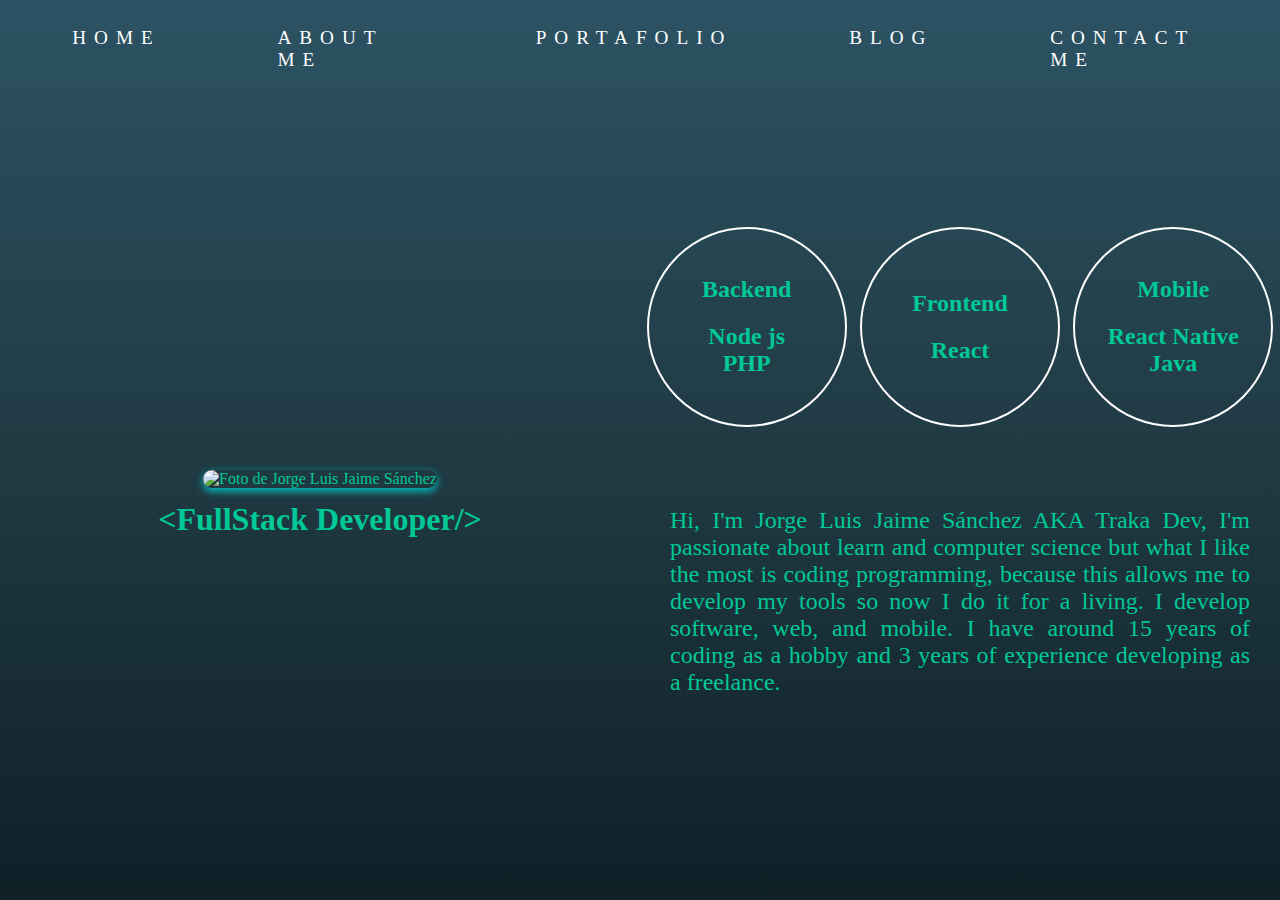
==== index.html @ a0f22844 "index title updated" ====
<!DOCTYPE html>
<html lang="en">

<head>
    <meta charset="UTF-8">
    <meta http-equiv="X-UA-Compatible" content="IE=edge">
    <meta name="viewport" content="width=device-width, initial-scale=1.0">
    <link rel="stylesheet" href="styles.css">
    <script src="https://kit.fontawesome.com/dfcb599bc7.js" crossorigin="anonymous"></script>
    <title>Traka Dev</title>
</head>

<body>
    <nav>
        <div class="btn from-right">HOME</div>
        <div class="btn from-right">ABOUT ME</div>
        <div class="btn from-right">PORTAFOLIO</div>
        <div class="btn from-right">BLOG</div>
        <div class="btn from-right">CONTACT ME</div>
    </nav>
    <div class="container">
        <header>
            <img src="/img/selfie400x400.jpg" alt="Foto de Jorge Luis Jaime Sánchez">
            <h1>&lt;FullStack Developer/&gt;</h1>
            <div class="iconos__header">
                <a href="#"><i class="fab fa-facebook"></i></a>
                <a href="#"><i class="fab fa-twitter"></i></a>
                <a href="#"><i class="fab fa-github"></i></a>
                <a href="#"><i class="fab fa-linkedin"></i></a>
            </div>
        </header>
        <main>
            <div class="skills_container">
                <article class="circle skills">
                    <h2>Backend</h2>
                    <h2>Node js<br>PHP</h2>
                </article>
                <article class="circle skills">
                    <h2>Frontend</h2>
                    <h2>React</h2>
                </article>
                <article class="circle skills">
                    <h2>Mobile</h2>
                    <h2>React Native<br>Java</h2>
                </article>
            </div>
            <div class="about_me_container">
                <p>
                    Hi, I'm Jorge Luis Jaime Sánchez AKA Traka Dev, I'm passionate about learn and computer science but what I like the most is coding programming, because this allows me to develop my tools so now I do it for a living. I develop software, web, and mobile.
                    I have around 15 years of coding as a hobby and 3 years of experience developing as a freelance.
                </p>
            </div>
        </main>
    </div>
</body>

</html>
---- styles.css ----
/* ~~~~~~~ INIT. BTN ~~~~~~~ */

.btn {
    position: relative;
    padding: 1.4rem 4.2rem;
    padding-right: 3.1rem;
    font-size: 1.2rem;
    color: var(--inv);
    letter-spacing: .5rem;
    text-transform: uppercase;
    transition: all 500ms cubic-bezier(0.77, 0, 0.175, 1);
    cursor: pointer;
    user-select: none;
}

.btn:before,
.btn:after {
    content: "";
    position: absolute;
    transition: inherit;
    z-index: -1;
}

.btn:hover {
    color: var(--def);
    transition-delay: 0.5s;
}

.btn:hover:before {
    transition-delay: 0s;
}

.btn:hover:after {
    background: var(--inv);
    transition-delay: 0.35s;
}

.from-right:before,
.from-right:after {
    top: 0;
    width: 0;
    height: 100%;
}

.from-right:before {
    left: 0;
    border: 1px solid var(--inv);
    border-left: 0;
    border-right: 0;
}

.from-right:after {
    right: 0;
}

.from-right:hover:before,
.from-right:hover:after {
    width: 100%;
}


/* ~~~~~~~~~~~~ GLOBAL SETTINGS ~~~~~~~~~~~~ */

*,
*:before,
*:after {
    box-sizing: border-box;
    margin: 0;
    padding: 0;
}

body {
    --def: #00c896;
    --inv: #fff;
    background: #0f2027;
    /* fallback for old browsers */
    background: -webkit-linear-gradient(to bottom, #2c5364, #203a43, #0f2027);
    /* Chrome 10-25, Safari 5.1-6 */
    background: linear-gradient(to bottom, #2c5364, #203a43, #0f2027);
    height: 100vh;
}

nav {
    display: flex;
    padding: 5px;
    justify-content: space-around;
    max-height: 20vh;
}

nav div {
    margin-bottom: 3rem;
}

.container {
    align-content: center;
    justify-content: center;
    text-align: center;
    color: #00c896;
    display: grid;
    grid-template-columns: 1fr 1fr;
    grid-template-rows: 1fr 1fr;
    height: 80vh;
}

header h1 {
    margin-top: 2%;
    margin-inline-end: 5%;
    margin-inline-start: 5%;
}

header {
    align-self: center;
}

header img {
    height: 300px;
    width: 300px;
    border-radius: 200px;
    box-shadow: rgba(0, 200, 200, 1.4) 0px 3px 8px;
    object-fit: cover;
}

.skills_container {
    width: 100%;
    display: grid;
    height: 50%;
    align-items: center;
    justify-items: center;
    grid-template-columns: repeat(3, 1fr);
}

.skills {
    display: flex;
    align-items: center;
    justify-content: center;
    flex-direction: column;
}

.skills h2 {
    margin: 10px;
}

.circle {
    border-radius: 100%;
    height: 200px;
    width: 200px;
    border: 2px solid white;
}

.about_me_container p {
    font-size: 1.5rem;
    text-align: justify;
    margin: 0 30px;
}

main {
    display: flex;
    height: 80vh;
    flex-direction: column;
}

.iconos__header {
    display: flex;
    justify-content: space-around;
    margin-right: 28%;
    margin-top: 5px;
    margin-left: 28%;
}

.iconos__header a {
    font-size: 2rem;
    color: white;
}
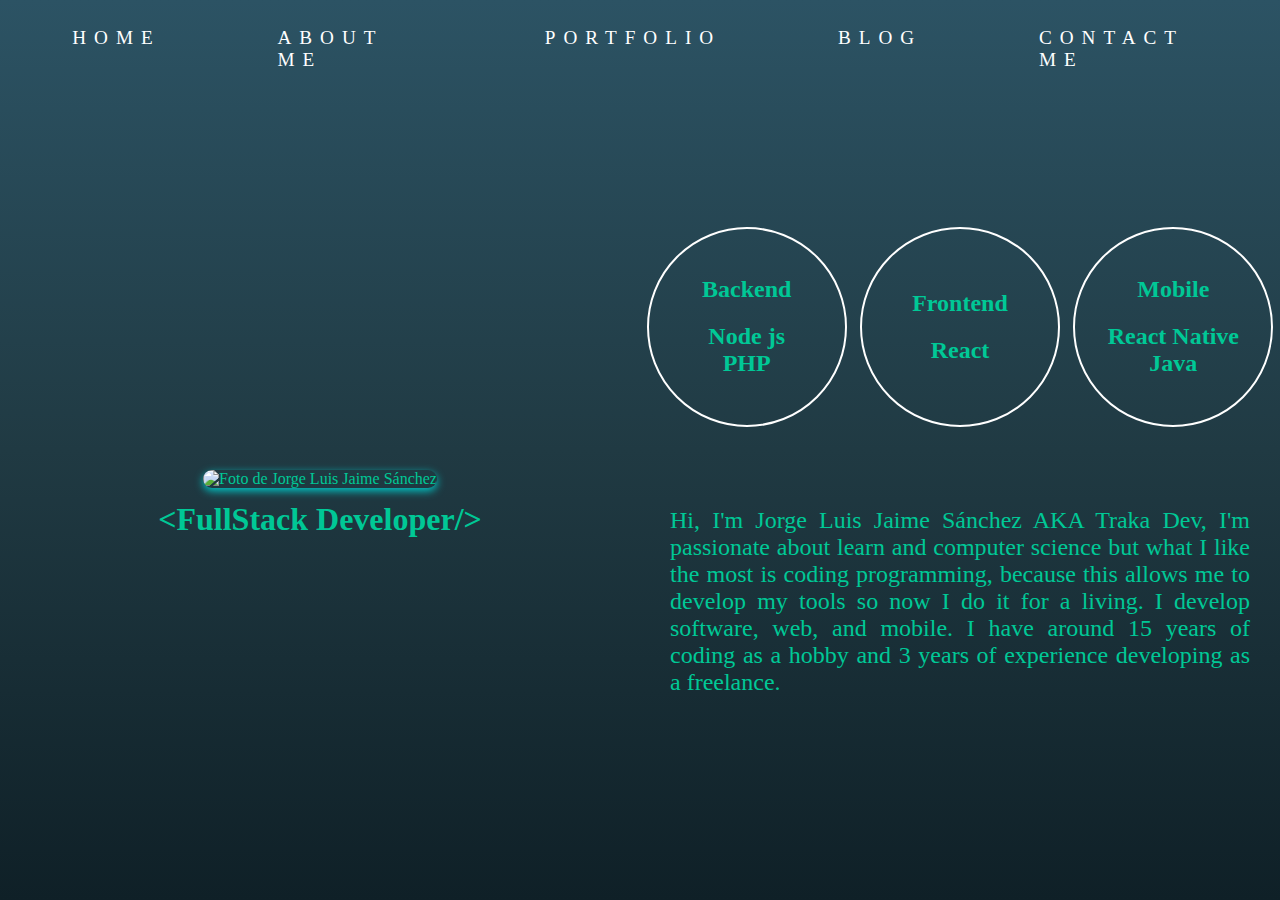
==== commit e8154d29: "blog and portfolio sites and links updates" ====
--- a/index.html
+++ b/index.html
@@ -11,22 +11,26 @@
 </head>
 
 <body>
+    <div class="nav_mobile">
+        <h2>Jorge Luis Jaime S&aacute;nchez</h2>
+        <i id='menu_mobile_icon' class="fas fa-bars"></i>
+    </div>
     <nav>
-        <div class="btn from-right">HOME</div>
-        <div class="btn from-right">ABOUT ME</div>
-        <div class="btn from-right">PORTAFOLIO</div>
-        <div class="btn from-right">BLOG</div>
-        <div class="btn from-right">CONTACT ME</div>
+        <div onclick="location.href='/index.html';" class="btn from-right">HOME</div>
+        <div onclick="location.href='/about/index.html';" class="btn from-right">ABOUT ME</div>
+        <div onclick="location.href='/portfolio/index.html';" class="btn from-right">PORTFOLIO</div>
+        <div onclick="location.href='/blog/index.html';" class="btn from-right">BLOG</div>
+        <div onclick="location.href='/contact/contact.html';" class="btn from-right">CONTACT ME</div>
     </nav>
     <div class="container">
         <header>
             <img src="/img/selfie400x400.jpg" alt="Foto de Jorge Luis Jaime Sánchez">
             <h1>&lt;FullStack Developer/&gt;</h1>
             <div class="iconos__header">
-                <a href="#"><i class="fab fa-facebook"></i></a>
-                <a href="#"><i class="fab fa-twitter"></i></a>
-                <a href="#"><i class="fab fa-github"></i></a>
-                <a href="#"><i class="fab fa-linkedin"></i></a>
+                <a href="https://www.facebook.com/TrakaDev/"><i class="fab fa-facebook"></i></a>
+                <a href="https://twitter.com/trakadev"><i class="fab fa-twitter"></i></a>
+                <a href="https://github.com/Traka-Dev"><i class="fab fa-github"></i></a>
+                <a href="https://www.linkedin.com/in/jorge-luis-jaime-sanchez-6a136a75/"><i class="fab fa-linkedin"></i></a>
             </div>
         </header>
         <main>
@@ -53,5 +57,6 @@
         </main>
     </div>
 </body>
+<script src="./index.js"></script>
 
 </html>--- a/styles.css
+++ b/styles.css
@@ -6,7 +6,7 @@
     padding-right: 3.1rem;
     font-size: 1.2rem;
     color: var(--inv);
-    letter-spacing: .5rem;
+    letter-spacing: 0.5rem;
     text-transform: uppercase;
     transition: all 500ms cubic-bezier(0.77, 0, 0.175, 1);
     cursor: pointer;
@@ -170,4 +170,53 @@
 .iconos__header a {
     font-size: 2rem;
     color: white;
+}
+
+.iconos__header a:hover {
+    color: #00c896;
+    text-shadow: 1px 1px 1px white;
+}
+
+.nav_mobile {
+    display: none;
+}
+
+@media only screen and (max-width: 1200px) {
+    .nav_mobile {
+        display: flex;
+        justify-content: space-between;
+        align-items: center;
+        text-align: right;
+    }
+    .nav_mobile h2 {
+        margin-left: 10px;
+        color: white;
+    }
+    .nav_mobile i {
+        padding: 15px;
+        color: white;
+        font-size: 1.5rem;
+    }
+    nav {
+        display: none;
+    }
+    .container {
+        display: block;
+        overflow: scroll;
+    }
+    .circle {
+        border-radius: 100%;
+        height: 120px;
+        width: 120px;
+        border: 2px solid white;
+    }
+    .skills_container {
+        height: auto;
+        padding-top: 40px;
+        padding-bottom: 40px;
+    }
+    .skills h2 {
+        margin: 10px;
+        font-size: 1rem;
+    }
 }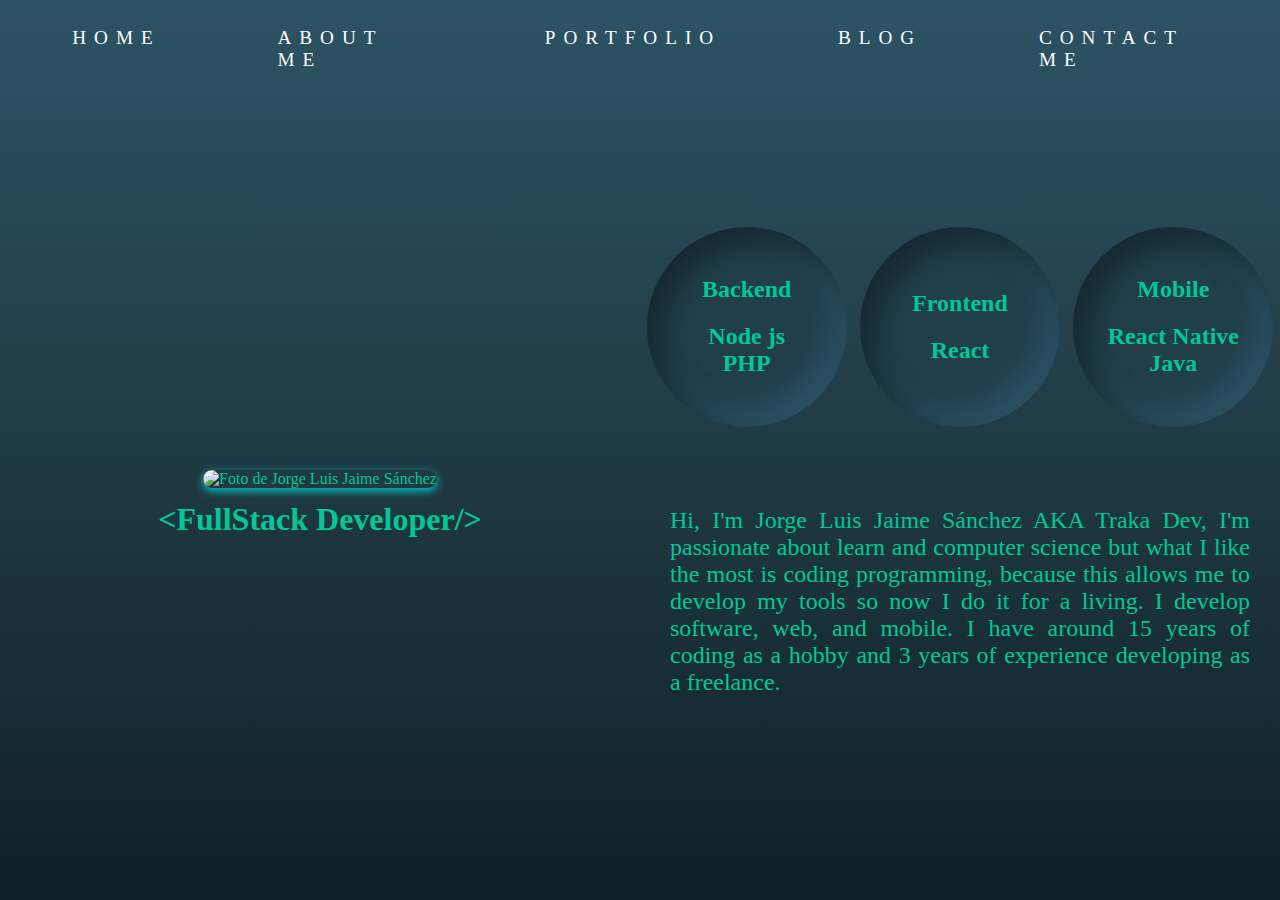
==== commit eaeac45d: "Links Updated and Rename Contact File" ====
--- a/index.html
+++ b/index.html
@@ -16,11 +16,11 @@
         <i id='menu_mobile_icon' class="fas fa-bars"></i>
     </div>
     <nav>
-        <div onclick="location.href='/index.html';" class="btn from-right">HOME</div>
-        <div onclick="location.href='/about/index.html';" class="btn from-right">ABOUT ME</div>
-        <div onclick="location.href='/portfolio/index.html';" class="btn from-right">PORTFOLIO</div>
-        <div onclick="location.href='/blog/index.html';" class="btn from-right">BLOG</div>
-        <div onclick="location.href='/contact/contact.html';" class="btn from-right">CONTACT ME</div>
+        <div onclick="location.href='/';" class="btn from-right">HOME</div>
+        <div onclick="location.href='/about';" class="btn from-right">ABOUT ME</div>
+        <div onclick="location.href='/portfolio';" class="btn from-right">PORTFOLIO</div>
+        <div onclick="location.href='/blog';" class="btn from-right">BLOG</div>
+        <div onclick="location.href='/contact';" class="btn from-right">CONTACT ME</div>
     </nav>
     <div class="container">
         <header>
--- a/styles.css
+++ b/styles.css
@@ -1,4 +1,33 @@
-/* ~~~~~~~ INIT. BTN ~~~~~~~ */
+*,
+*:before,
+*:after {
+    box-sizing: border-box;
+    margin: 0;
+    padding: 0;
+}
+
+body {
+    --def: #00c896;
+    --inv: #fff;
+    background: #0f2027;
+    /* fallback for old browsers */
+    background: -webkit-linear-gradient(to bottom, #2c5364, #203a43, #0f2027);
+    /* Chrome 10-25, Safari 5.1-6 */
+    background: linear-gradient(to bottom, #2c5364, #203a43, #0f2027);
+    height: 100vh;
+}
+
+nav {
+    display: flex;
+    padding: 5px;
+    justify-content: space-around;
+    max-height: 20vh;
+    font-family: Baskerville, Baskerville Old Face, Garamond, Times New Roman, serif;
+}
+
+nav div {
+    margin-bottom: 3rem;
+}
 
 .btn {
     position: relative;
@@ -58,39 +87,6 @@
     width: 100%;
 }
 
-
-/* ~~~~~~~~~~~~ GLOBAL SETTINGS ~~~~~~~~~~~~ */
-
-*,
-*:before,
-*:after {
-    box-sizing: border-box;
-    margin: 0;
-    padding: 0;
-}
-
-body {
-    --def: #00c896;
-    --inv: #fff;
-    background: #0f2027;
-    /* fallback for old browsers */
-    background: -webkit-linear-gradient(to bottom, #2c5364, #203a43, #0f2027);
-    /* Chrome 10-25, Safari 5.1-6 */
-    background: linear-gradient(to bottom, #2c5364, #203a43, #0f2027);
-    height: 100vh;
-}
-
-nav {
-    display: flex;
-    padding: 5px;
-    justify-content: space-around;
-    max-height: 20vh;
-}
-
-nav div {
-    margin-bottom: 3rem;
-}
-
 .container {
     align-content: center;
     justify-content: center;
@@ -141,10 +137,11 @@
 }
 
 .circle {
-    border-radius: 100%;
     height: 200px;
     width: 200px;
-    border: 2px solid white;
+    border-radius: 50%;
+    background: #213e4b;
+    box-shadow: inset 14px 14px 29px #152830, inset -14px -14px 29px #2d5466;
 }
 
 .about_me_container p {
@@ -208,7 +205,6 @@
         border-radius: 100%;
         height: 120px;
         width: 120px;
-        border: 2px solid white;
     }
     .skills_container {
         height: auto;
